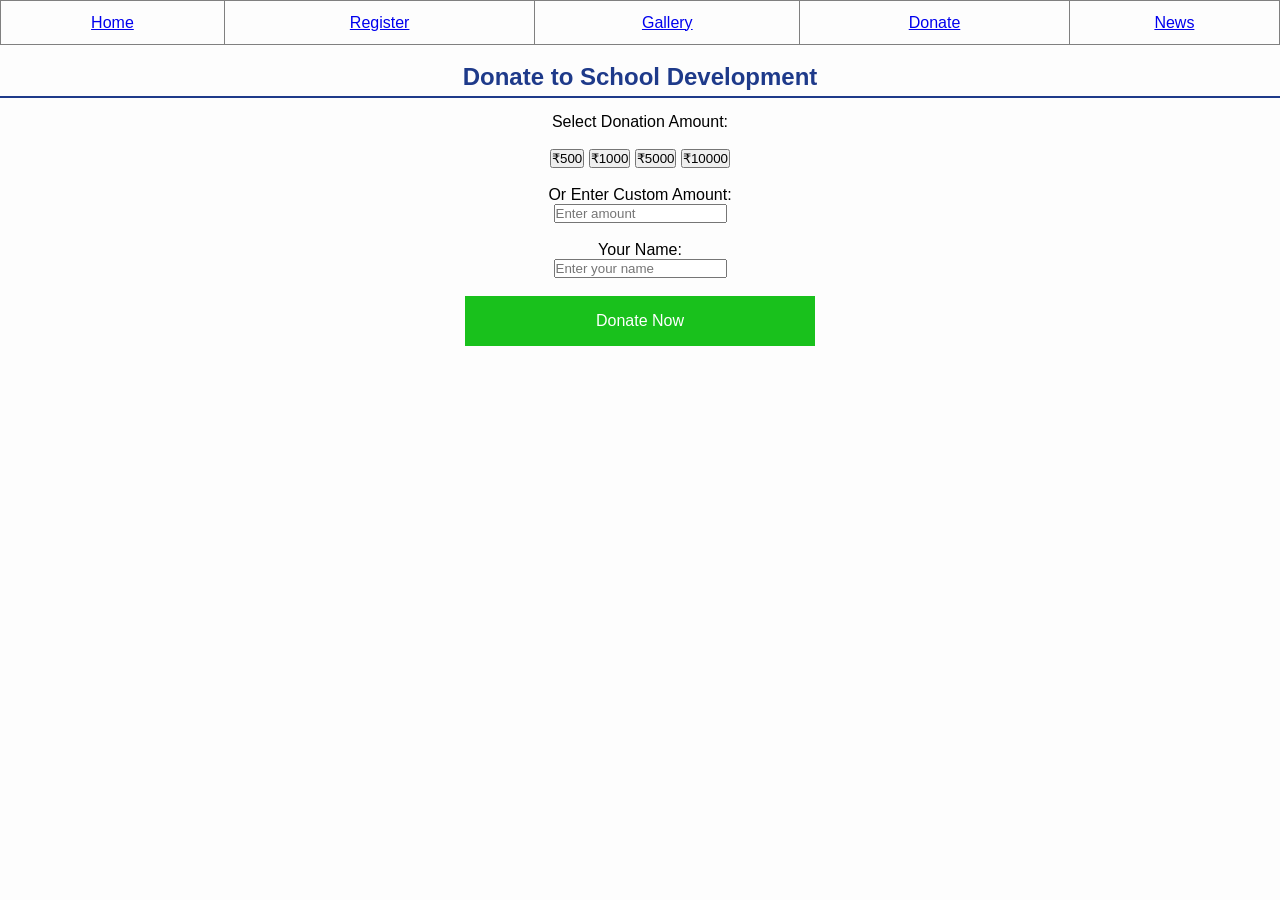
==== donate.html @ d7fb44a0 "donate section added" ====
<!DOCTYPE html>
<html lang="en">
<head>
    <meta charset="UTF-8">
    <meta name="viewport" content="width=device-width, initial-scale=1.0">
    <title>donatet</title>
    <link rel="stylesheet" href="style.css">
</head>
<body>
    <table border="1" width="100%">
        <tr align="center">
            <td><a href="https://www.sbjit.edu.in/">Home</a></td>
            <td><a href="https://www.sbjit.edu.in/">Register</a></td>
            <td><a href="https://www.sbjit.edu.in/">Gallery</a></td>
            <td><a href="https://www.sbjit.edu.in/">Donate</a></td>
            <td><a href="https://www.sbjit.edu.in/">News</a></td>
        </tr>
    </table>
    <br>
    <h2 align="center">Donate to School Development</h2>
    <form align="center">
        <label>Select Donation Amount:</label><br><br>

        <input type="button" value="₹500">
        <input type="button" value="₹1000">
        <input type="button" value="₹5000">
        <input type="button" value="₹10000">
<br><br>

        <label>Or Enter Custom Amount:</label><br>
        <input type="number" placeholder="Enter amount"><br><br>

        <label>Your Name:</label><br>
        <input type="text" placeholder="Enter your name"><br><br>

        <input type="submit" value="Donate Now">
    </form>
    
</body>
</html>
---- style.css ----
* {
            margin: 0;
            padding: 0;
            box-sizing: border-box;
            font-family: Arial, sans-serif;
        }
         body {
            background-color: #fdfdfd;
            color: #000000;
        }
         header {
            background-color: #37016a;
            color: white;
            padding: 20px;
            text-align: center;
         }
          h2 {
            color: #1e3a8a;
            margin-bottom: 15px;
            border-bottom: 2px solid #1e3a8a;
            padding-bottom: 5px;
        }
      
          form input[type="submit"] {
            background-color: #19c11c;
            color: rgb(255, 255, 255);
            border: none;
            cursor: pointer;
            font-size: 16px;
            width: 350px;
            height:50px;
          }
        
        footer {
            background-color: #01154c;
            color: white;
            text-align: center;
            padding: 15px;
            margin-top: 20px;
        }
        table{
            width:100%;
            border-collapse: collapse;
            height:5vh;
        }
        td{
            text-align:center;
        }
        img{
            width:100%;
            height:50%;
        }
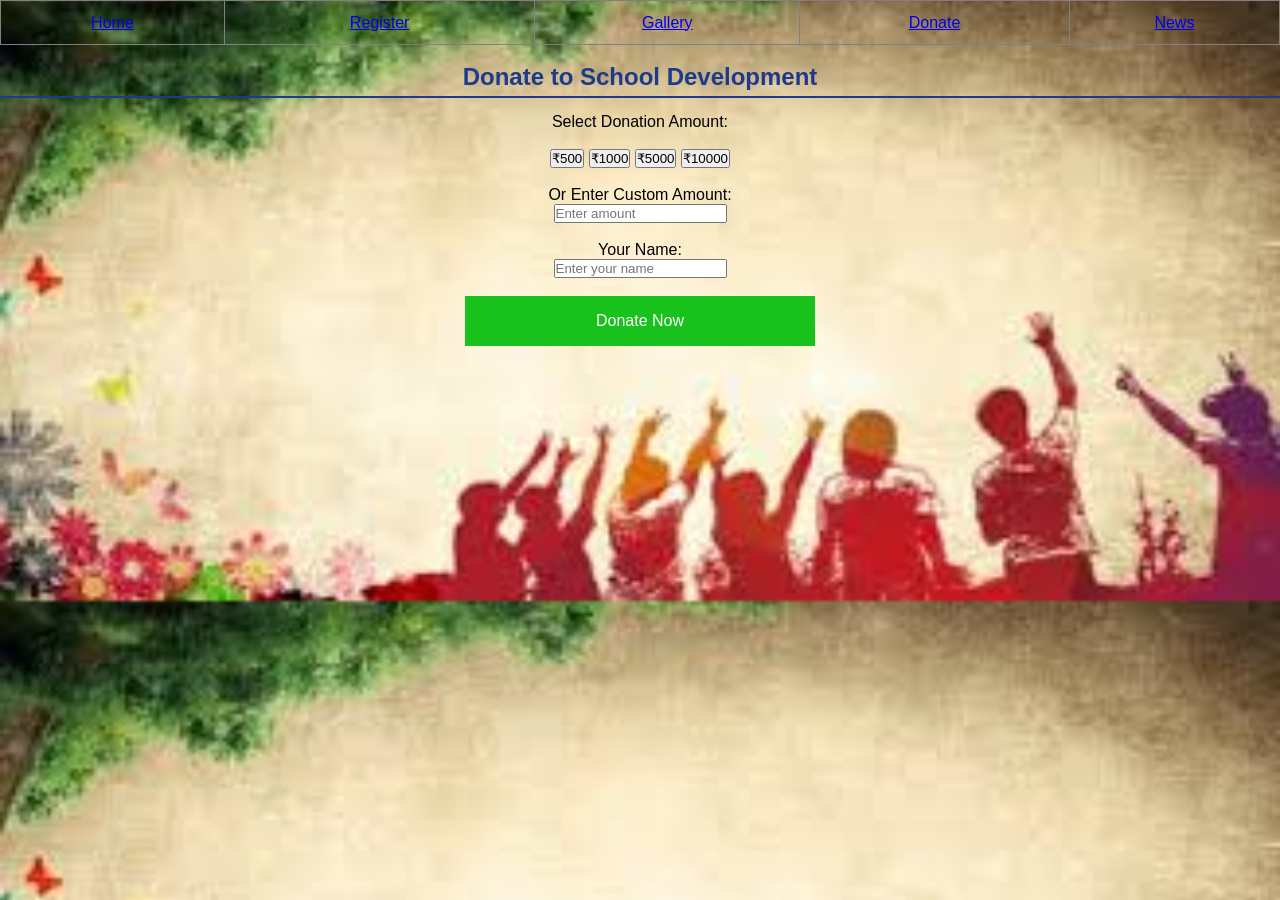
==== commit b3575971: "added image in all files" ====
--- a/donate.html
+++ b/donate.html
@@ -6,14 +6,14 @@
     <title>donatet</title>
     <link rel="stylesheet" href="style.css">
 </head>
-<body>
+<body id="home">
     <table border="1" width="100%">
         <tr align="center">
             <td><a href="https://www.sbjit.edu.in/">Home</a></td>
-            <td><a href="https://www.sbjit.edu.in/">Register</a></td>
-            <td><a href="https://www.sbjit.edu.in/">Gallery</a></td>
-            <td><a href="https://www.sbjit.edu.in/">Donate</a></td>
-            <td><a href="https://www.sbjit.edu.in/">News</a></td>
+            <td><a href="regi.html">Register</a></td>
+            <td><a href="gallery.html">Gallery</a></td>
+            <td><a href="donate.html">Donate</a></td>
+            <td><a href="news.html">News</a></td>
         </tr>
     </table>
     <br>
--- a/style.css
+++ b/style.css
@@ -15,6 +15,7 @@
             padding: 20px;
             text-align: center;
          }
+         h1{}
           h2 {
             color: #1e3a8a;
             margin-bottom: 15px;
@@ -51,3 +52,7 @@
             width:100%;
             height:50%;
         }
+        #home{
+            background-image: url([data-uri]);
+            background-size: 100%;
+        }
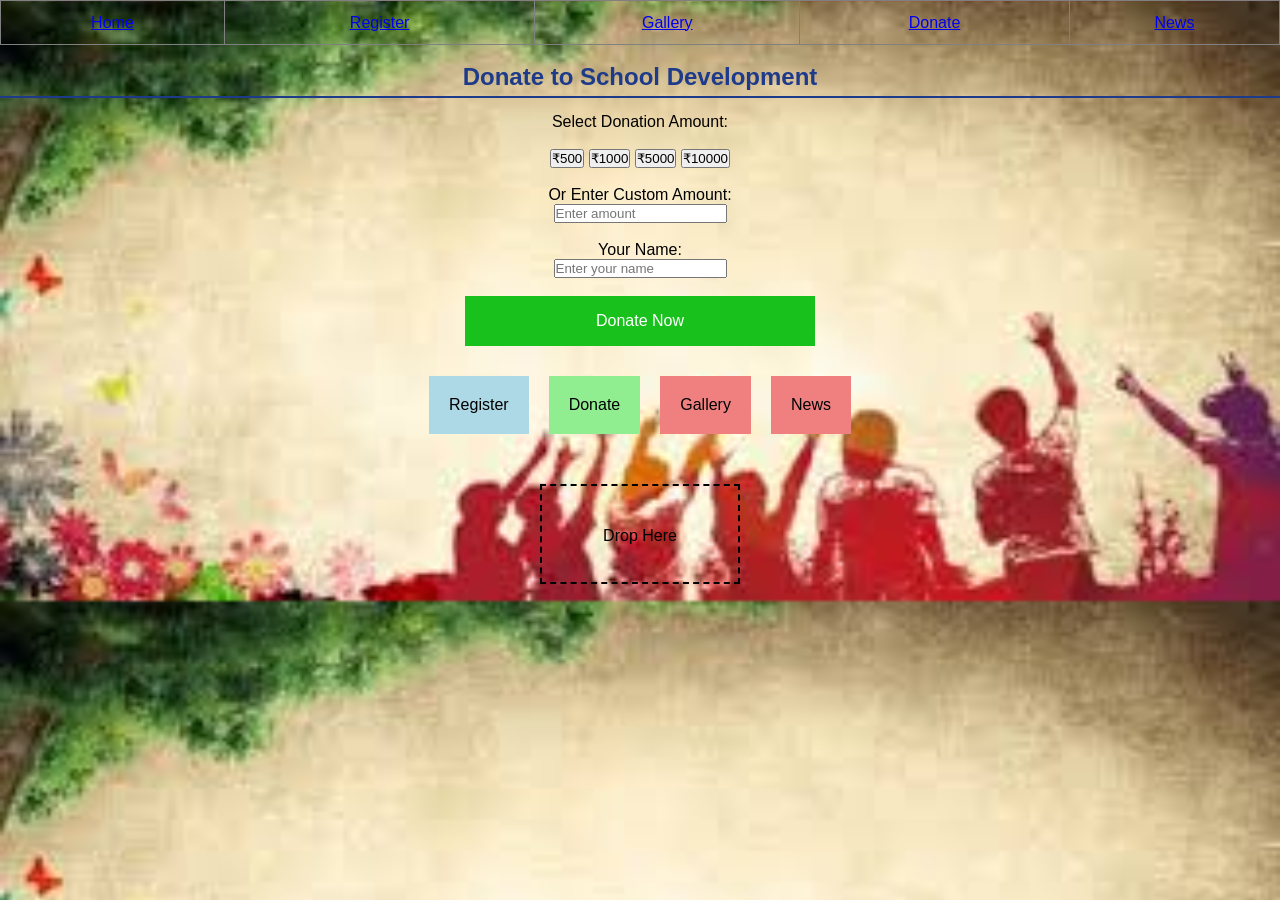
==== commit ed86eba0: "added drag and drop in all files" ====
--- a/donate.html
+++ b/donate.html
@@ -35,6 +35,54 @@
 
         <input type="submit" value="Donate Now">
     </form>
+    <div style="display:flex; justify-content:center; gap:20px; margin-top:30px;">
+
+    <div draggable="true" ondragstart="drag(event)" id="register"
+        style="padding:20px; background:lightblue;">Register</div>
+
+    <div draggable="true" ondragstart="drag(event)" id="donate"
+        style="padding:20px; background:lightgreen;">Donate</div>
+
+    <div draggable="true" ondragstart="drag(event)" id="gallery"
+        style="padding:20px; background:lightcoral;">Gallery</div>
+
+        <div draggable="true" ondragstart="drag(event)" id="gallery"
+        style="padding:20px; background:lightcoral;">News</div>
+
+</div>
+
+<div ondrop="drop(event)" ondragover="allowDrop(event)"
+     style="margin:50px auto; width:200px; height:100px; border:2px dashed black; text-align:center; line-height:100px;">
+    Drop Here
+</div>
+
+<script>
+function allowDrop(ev) {
+    ev.preventDefault();
+}
+
+function drag(ev) {
+    ev.dataTransfer.setData("text", ev.target.id);
+}
+
+function drop(ev) {
+    ev.preventDefault();
+    var data = ev.dataTransfer.getData("text");
+
+    if(data === "register") {
+        window.location.href = "regi.html";
+    }
+    else if(data === "donate") {
+        window.location.href = "donate.html";
+    }
+    else if(data === "gallery") {
+        window.location.href = "gallery.html";
+    }
+    else if(data === "news") {
+        window.location.href = "news.html";
+    }
+}
+</script>
     
 </body>
 </html>
